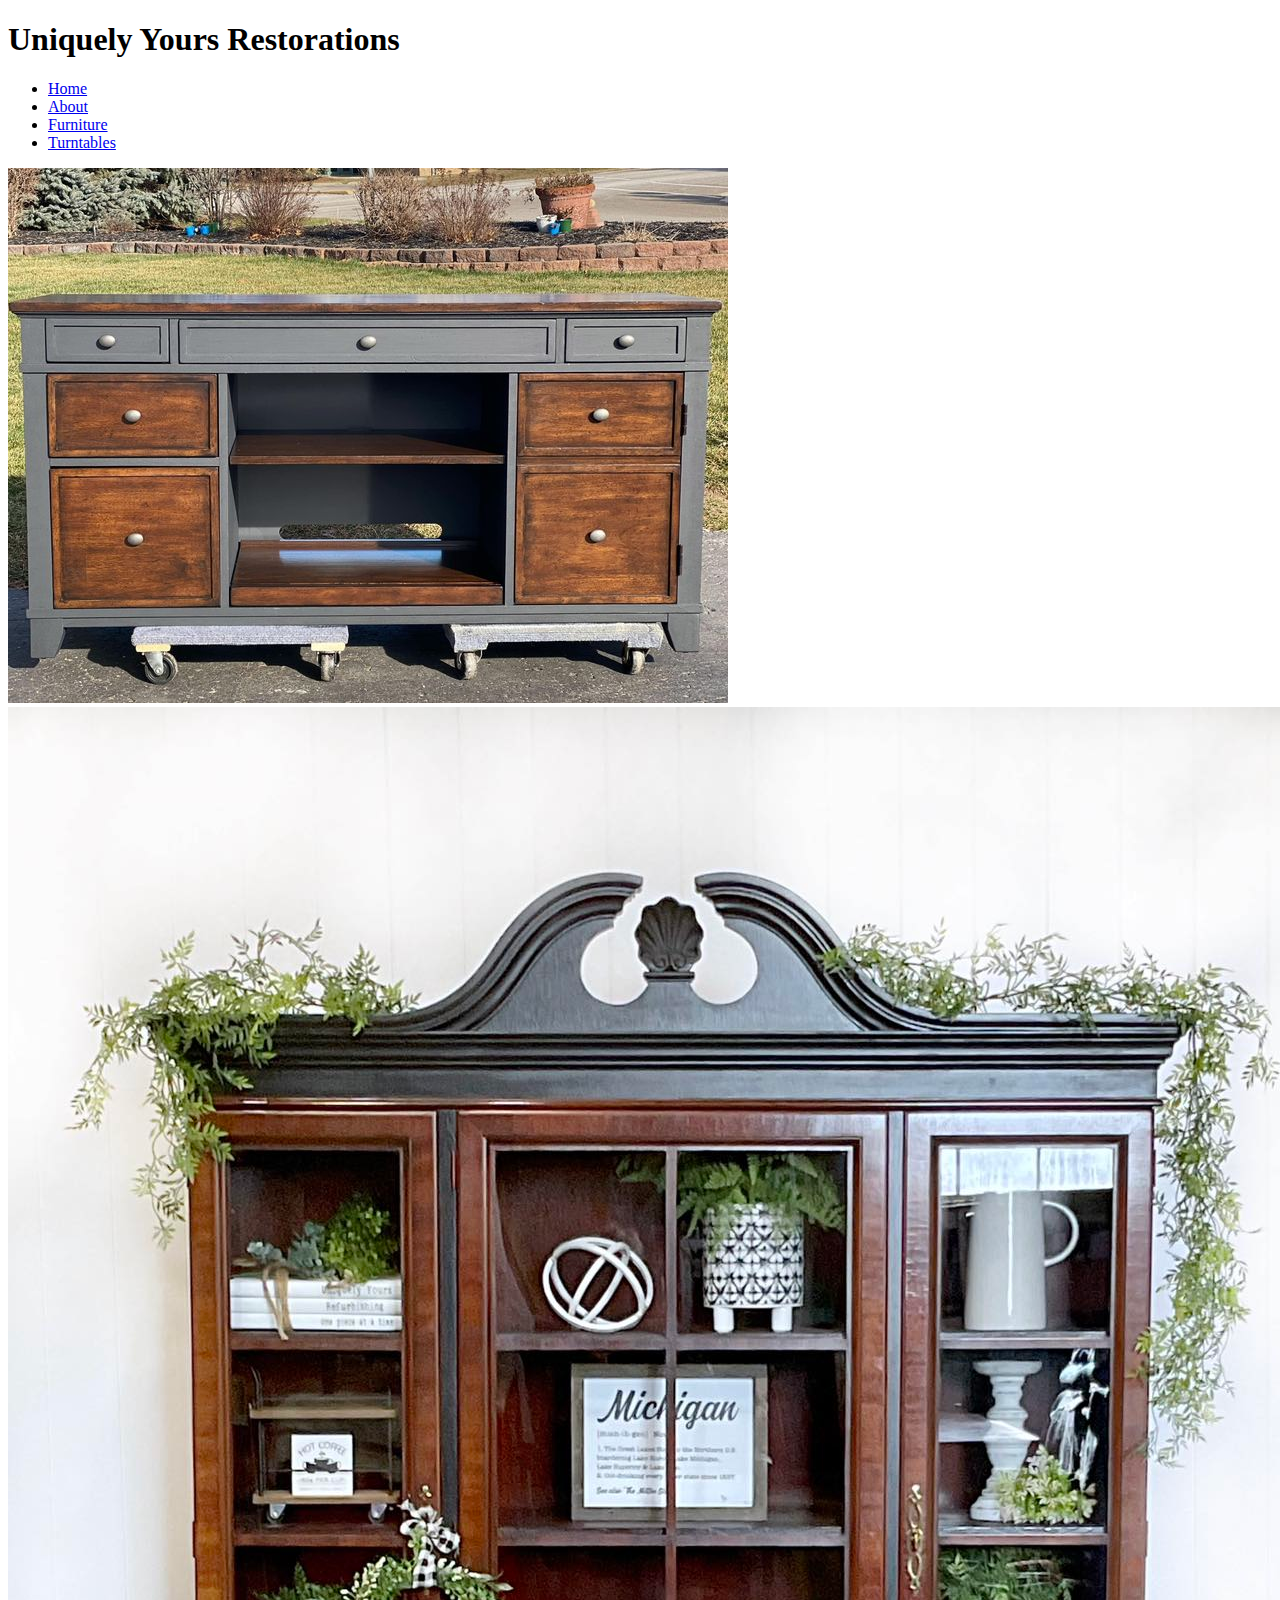
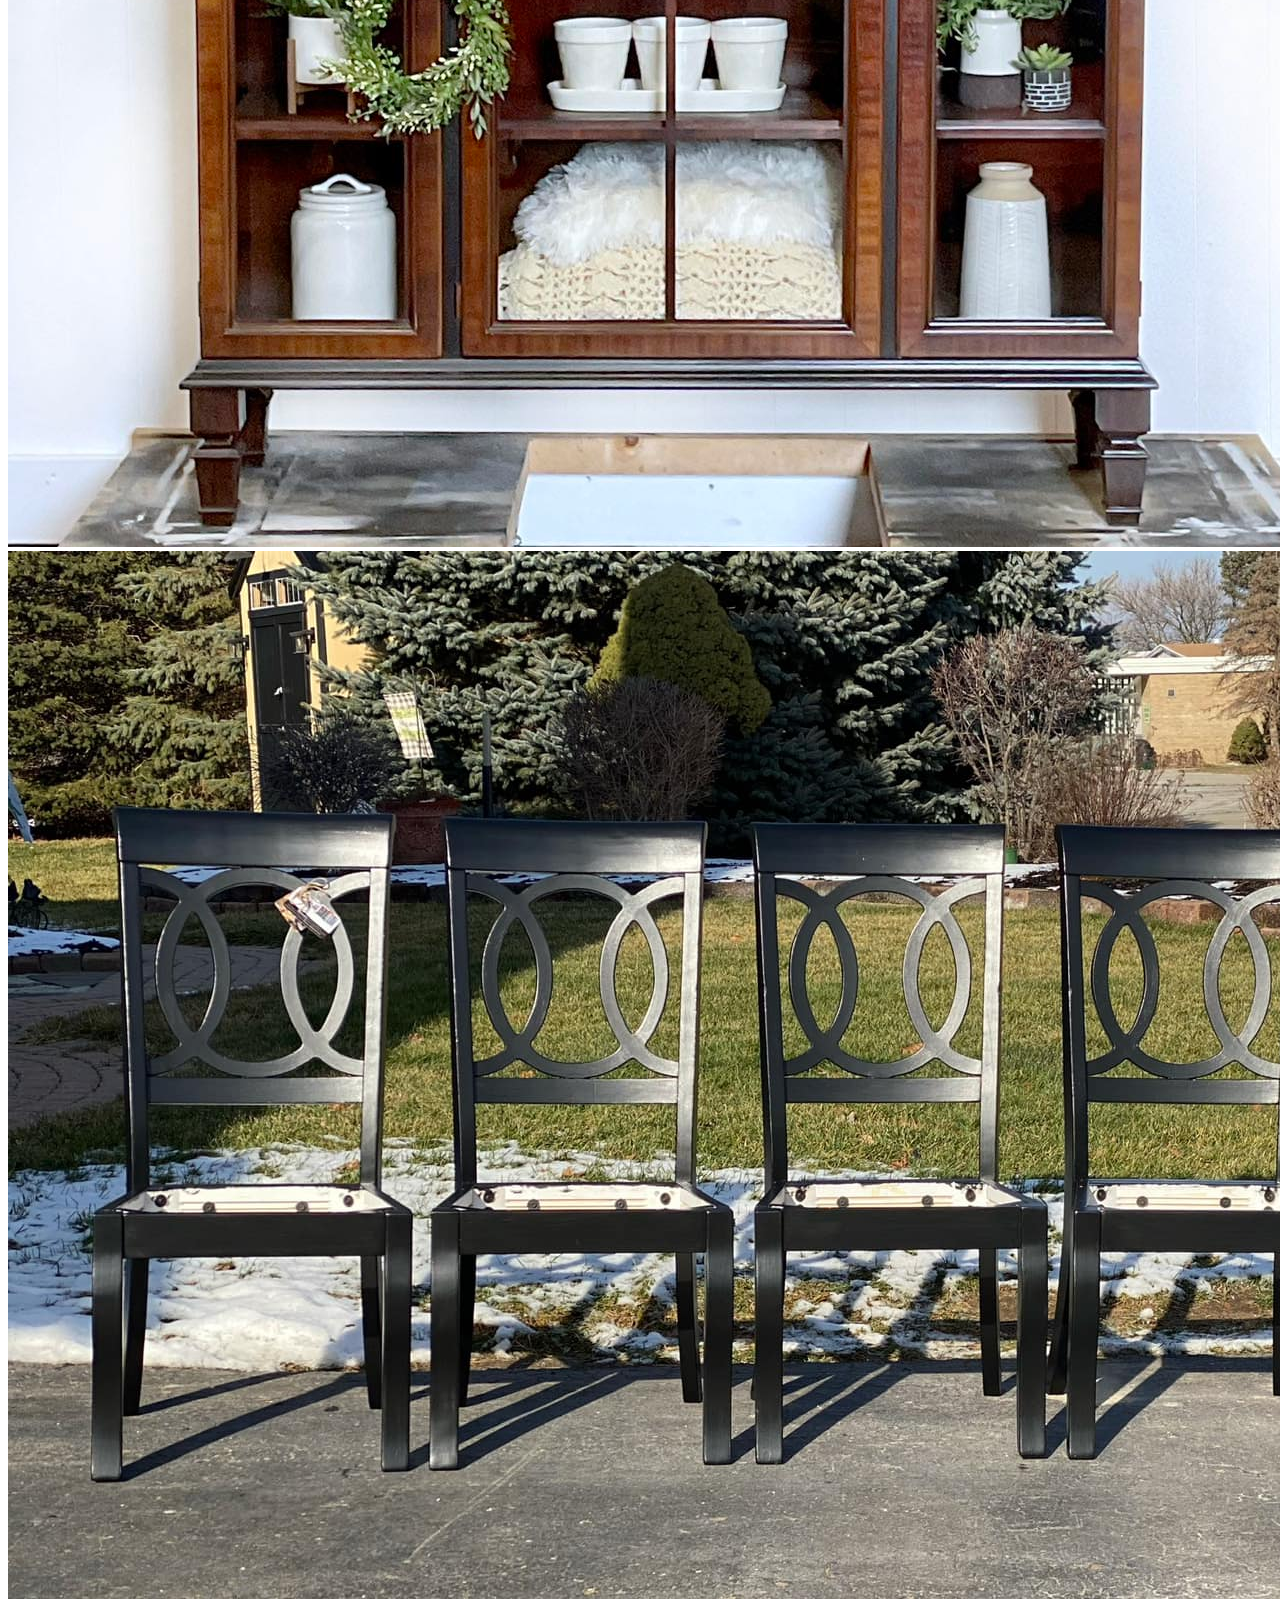
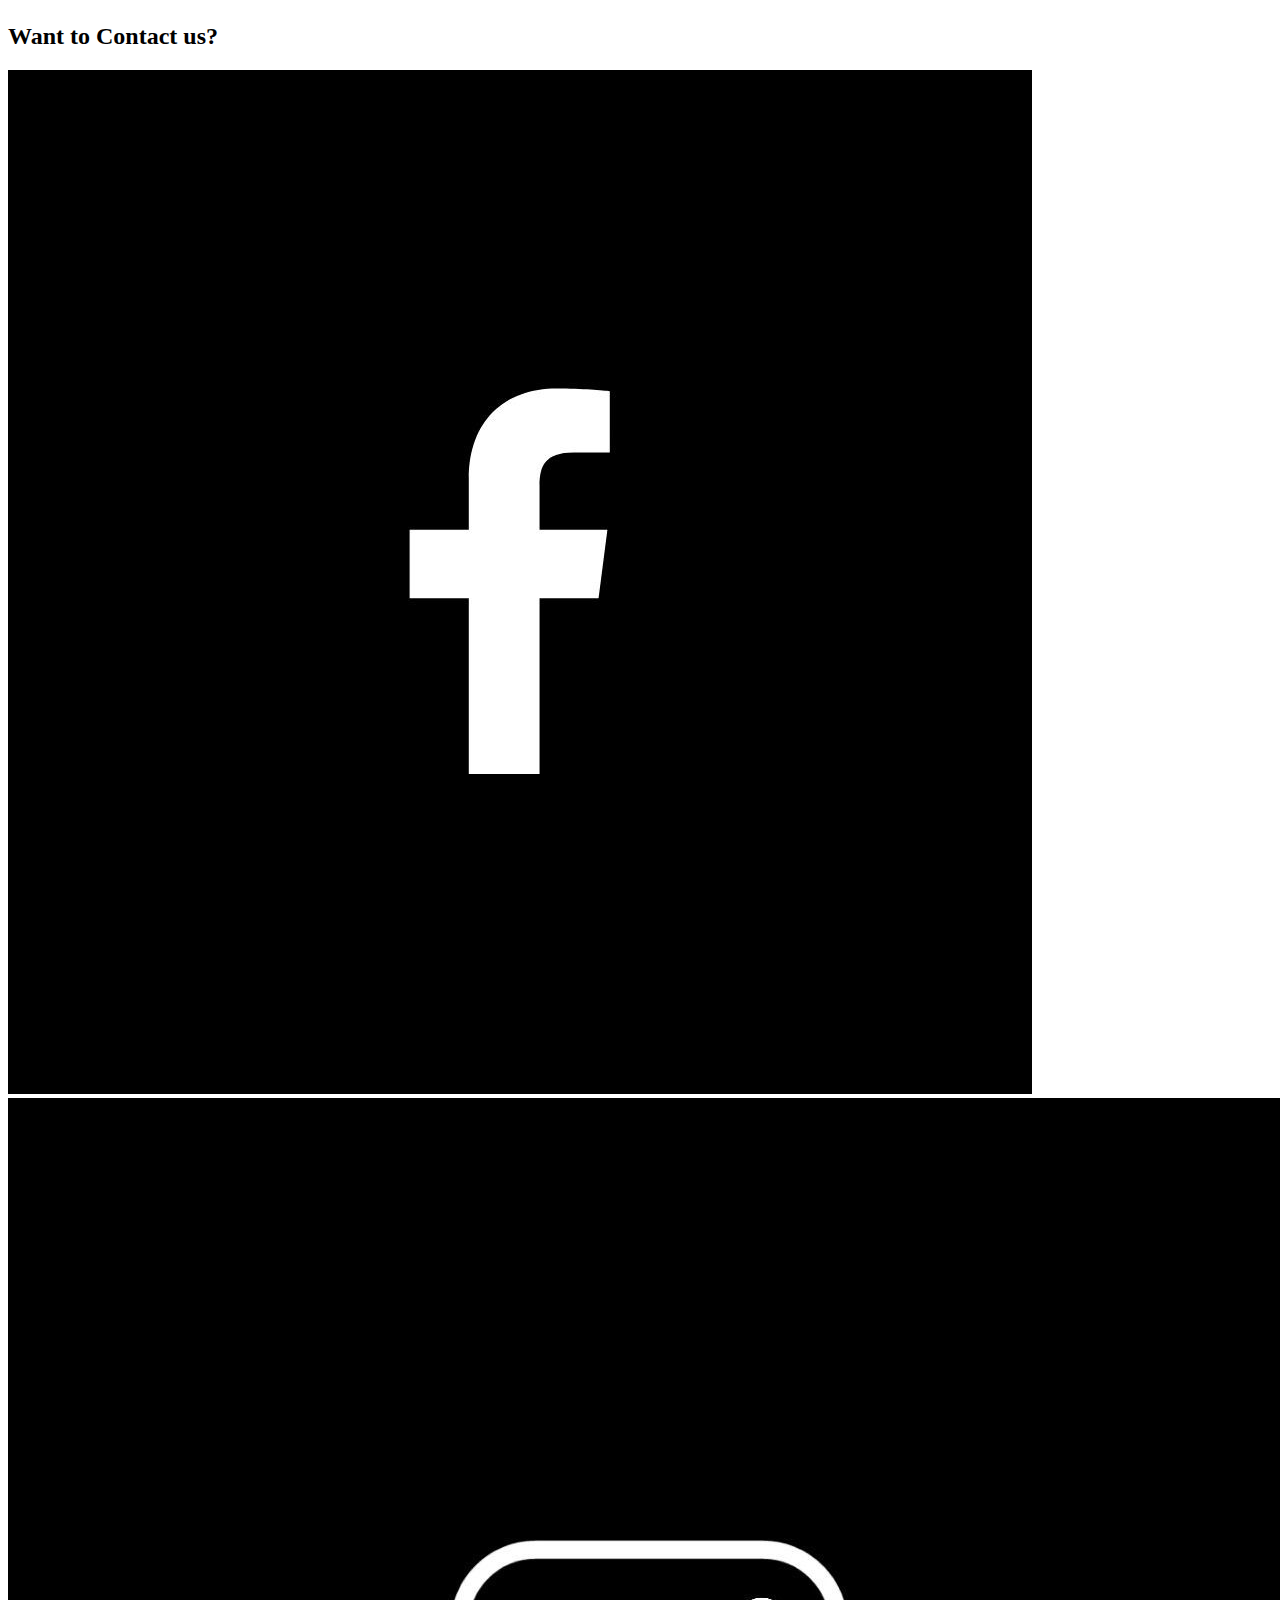
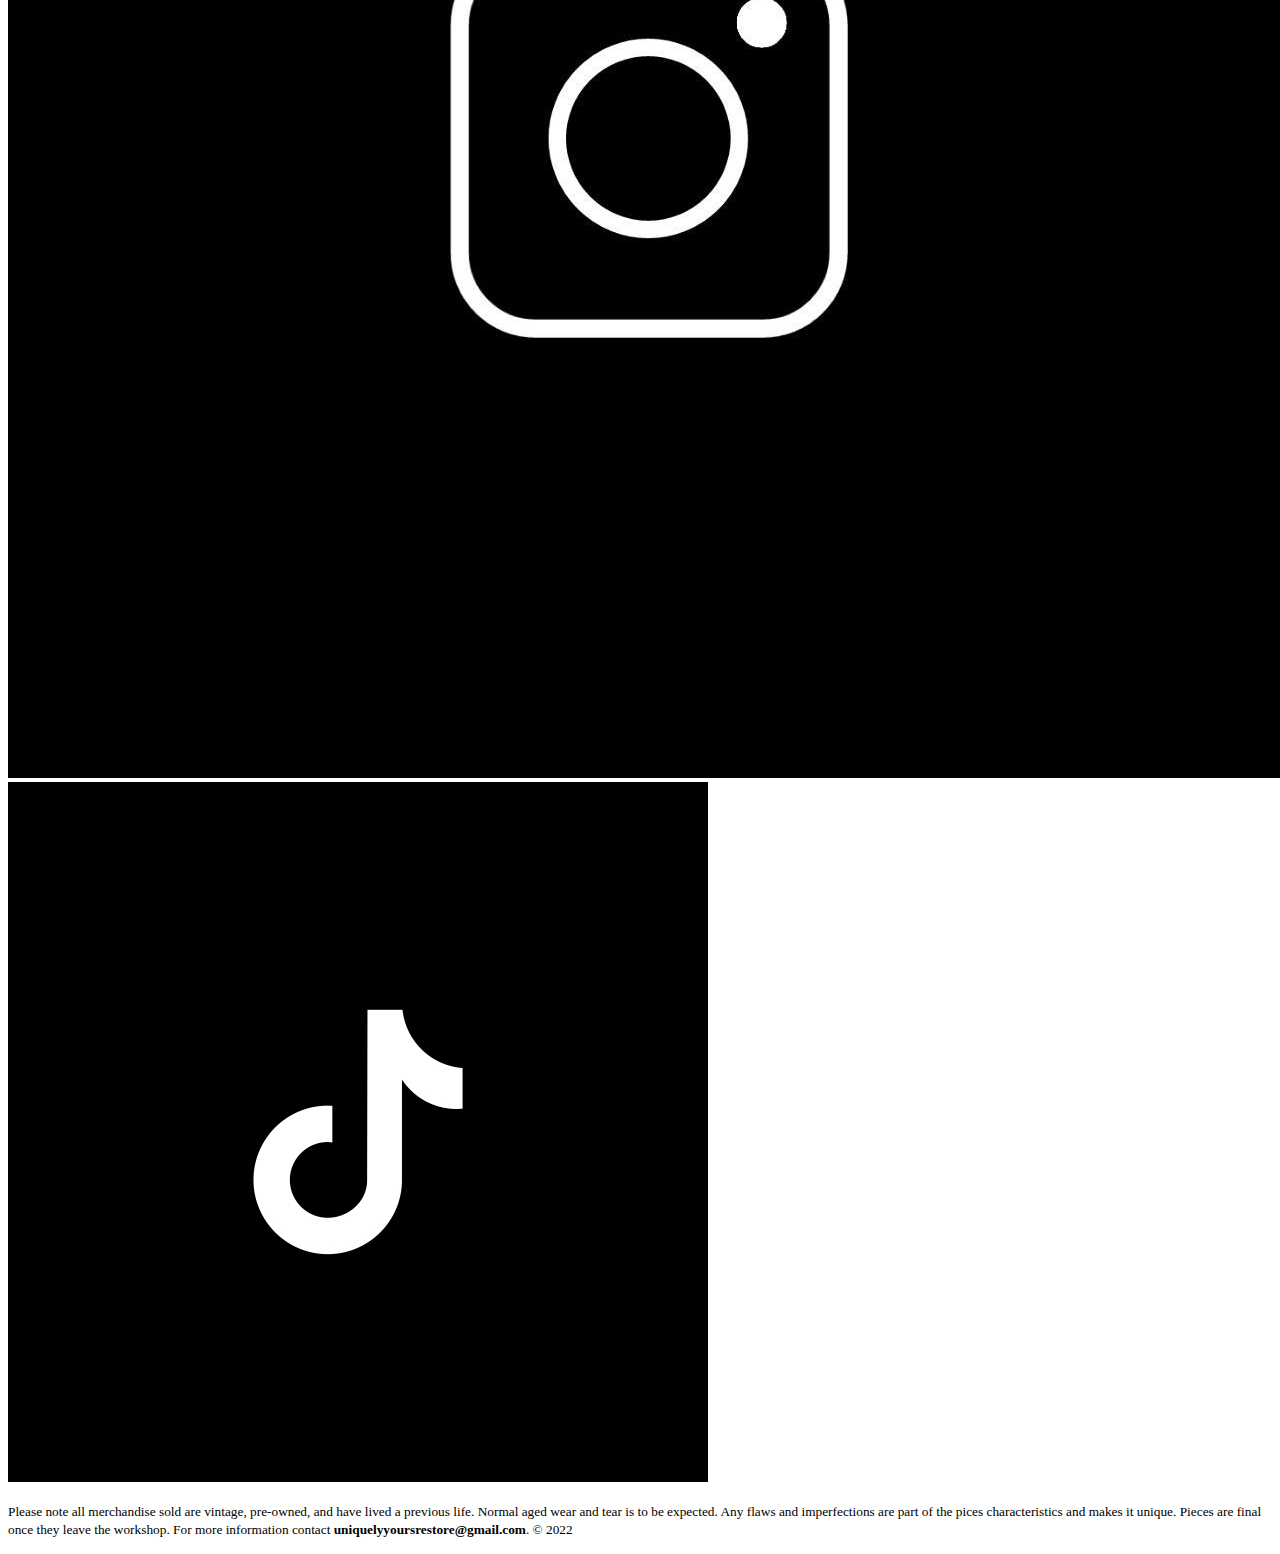
==== furniture.html @ e7291ad0 "first commit" ====
<!DOCTYPE html>
<html lang="en">
<head>
    <meta charset="UTF-8">
    <meta http-equiv="X-UA-Compatible" content="IE=edge">
    <meta name="viewport" content="width=device-width, initial-scale=1.0">
    <title>Uniquely Yours - Furniture</title>
    <link href="https://cdn.jsdelivr.net/npm/bootstrap@5.3.0-alpha1/dist/css/bootstrap.min.css" rel="stylesheet" integrity="sha384-GLhlTQ8iRABdZLl6O3oVMWSktQOp6b7In1Zl3/Jr59b6EGGoI1aFkw7cmDA6j6gD" crossorigin="anonymous">
</head>
<body>
    <div class="container-fluid border border-3 border-dark">
        <div class="border-bottom">
            <nav class="navbar navbar-expand-lg">
                    <h1 class="p-2 display-2 text-muted fst-italic">Uniquely Yours Restorations</h1>
                <div class="collaspe navbar-collapse justify-content-end">
                    <ul class="navbar-nav">
                        <li class="nav-item">
                            <a class="nav-link active fs-2 text-black" aria-current="page" href="index.html">Home</a>
                        </li>
                        <li class="nav-item">
                            <a class="nav-link active fs-2 text-black" aria-current="page" href="about.html">About</a>
                        </li>
                        <li class="nav-item">
                            <a class="nav-link active fs-2 text-black" aria-current="page" href="furniture.html">Furniture</a>
                        </li>
                        <li class="nav-item">
                            <a class="nav-link active fs-2 text-black" aria-current="page" href="turntable.html">Turntables</a>
                        </li>
                    </ul>
                </div>
            </nav>
        </div>

        <div class="row mt-2 mb-2 justify-content-center">
            <div class="col-5">
                <div id="carousel" class="carousel slide" data-bs-ride="carousel">
                    <div class="carousel-inner">
                        <div class="carousel-item active">
                            <img src="slide1.jpg" class="img-fluid d-block w-100" alt="Picture of furniture">
                        </div>
                        <div class="carousel-item">
                            <img src="slide2.jpg" class="img-fluid d-block w-100" alt="picture of funriture">
                        </div>
                        <div class="carousel-item">
                            <img src="slide3.jpg" class="img-fluid d-block w-100" alt="picture of funriture">
                        </div>
                    </div>
                </div>
            </div>
        </div>

        <div class="bg-dark">
            <div class="row bg-dark">
                <h2 class="dispaly-5 text-white text-center mt-2">Want to Contact us?</h2>
            </div>
            <div class="row bg-dark justify-content-center">
                <div class="col-1 text-center">
                    <a href="https://www.facebook.com/byuniquelyyours">
                        <img class=" img-fluid w-50 rounded-circle" src="facebook.jpg">
                    </a>
                </div>
                <div class="col-1 text-center">
                    <a href="https://www.instagram.com/uniquely_yours_restorations/">
                        <img class=" img-fluid w-50 rounded-circle" src="instagram.jpg">
                    </a>
                </div>
                <div class="col-1 text-center">
                    <a href="https://www.tiktok.com/@uniquelyyoursrestore">
                        <img class=" img-fluid w-50 rounded-circle" src="TikTok.jpg">
                    </a>
                </div>
            </div>
            <div class="row bg-dark text-white text-center">
                <p><small>Please note all merchandise sold are vintage, pre-owned, and have lived a previous life.
                    Normal aged wear and tear is to be expected. Any flaws and imperfections are part of the pices characteristics
                    and makes it unique. Pieces are final once they leave the workshop. For more information contact 
                    <strong>uniquelyyoursrestore@gmail.com</strong>. © 2022</small></p>
            </div>
        </div>
    </div>
</body>
</html>
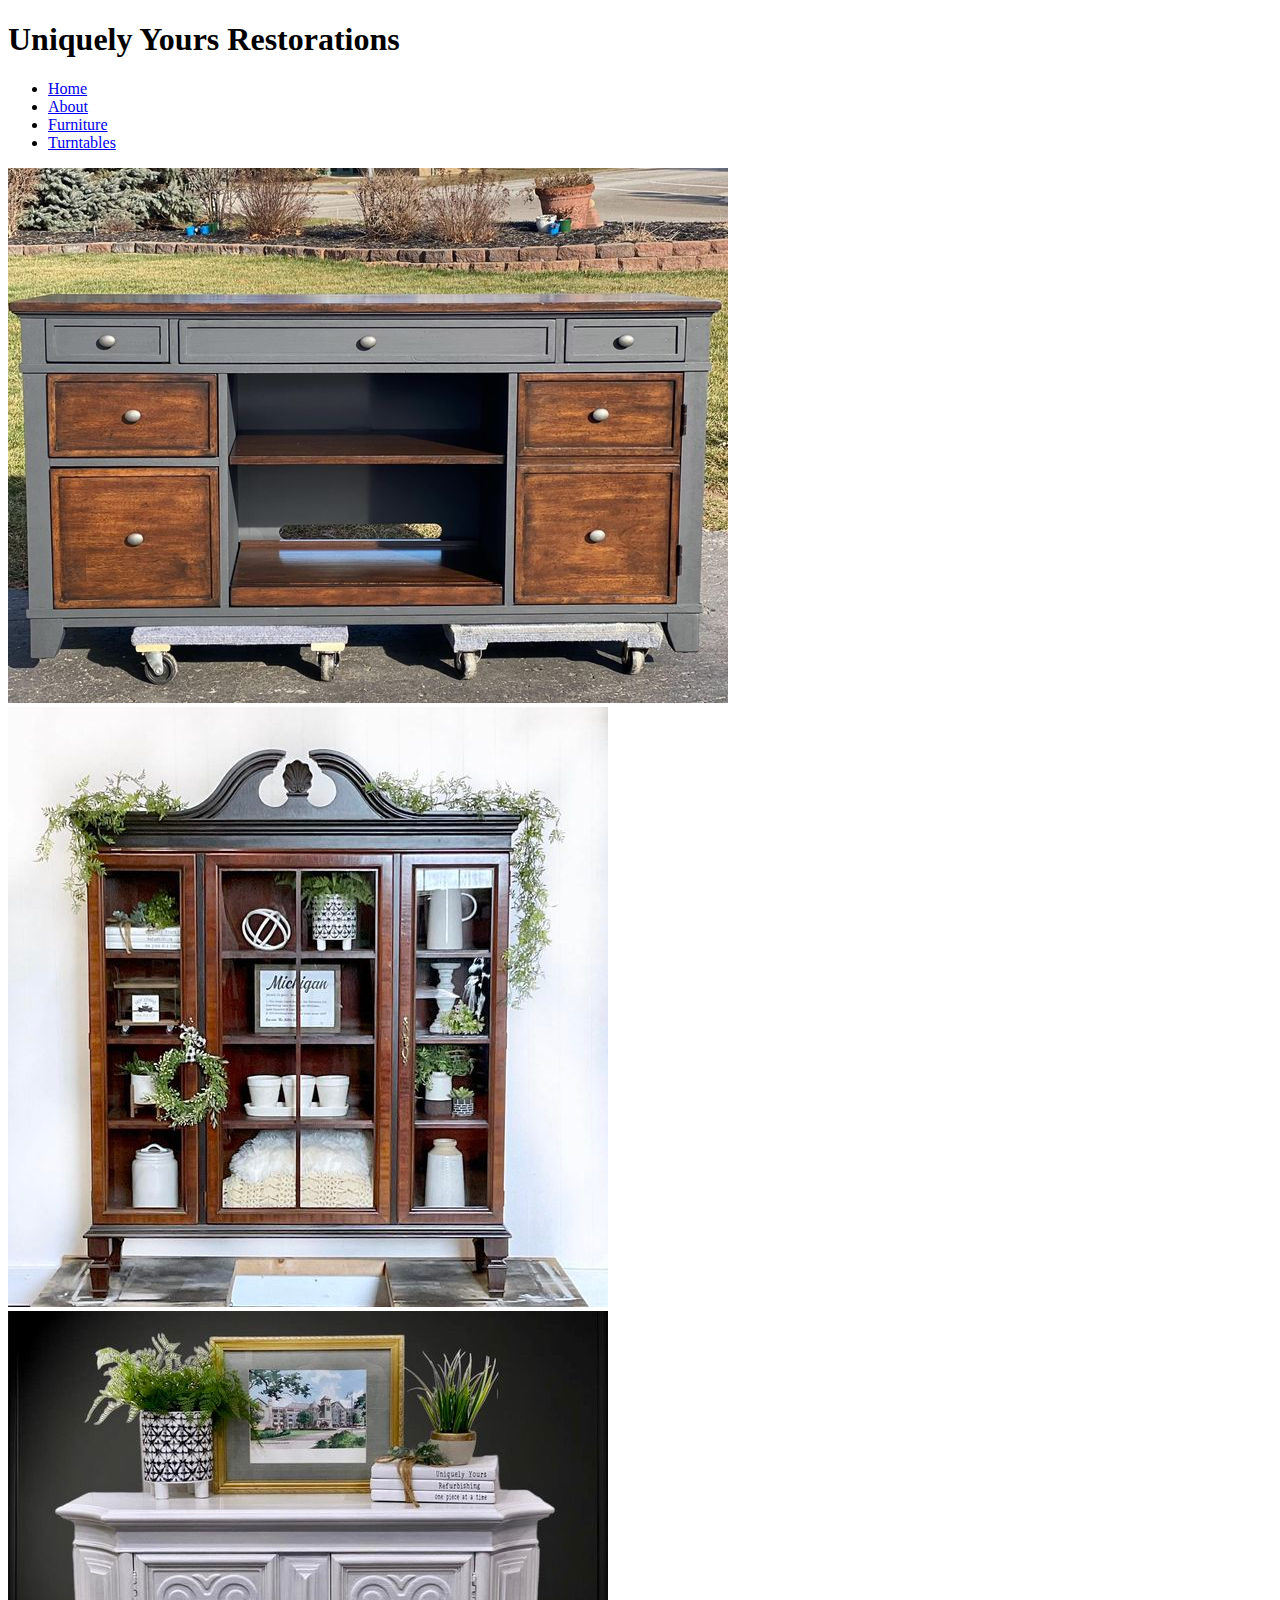
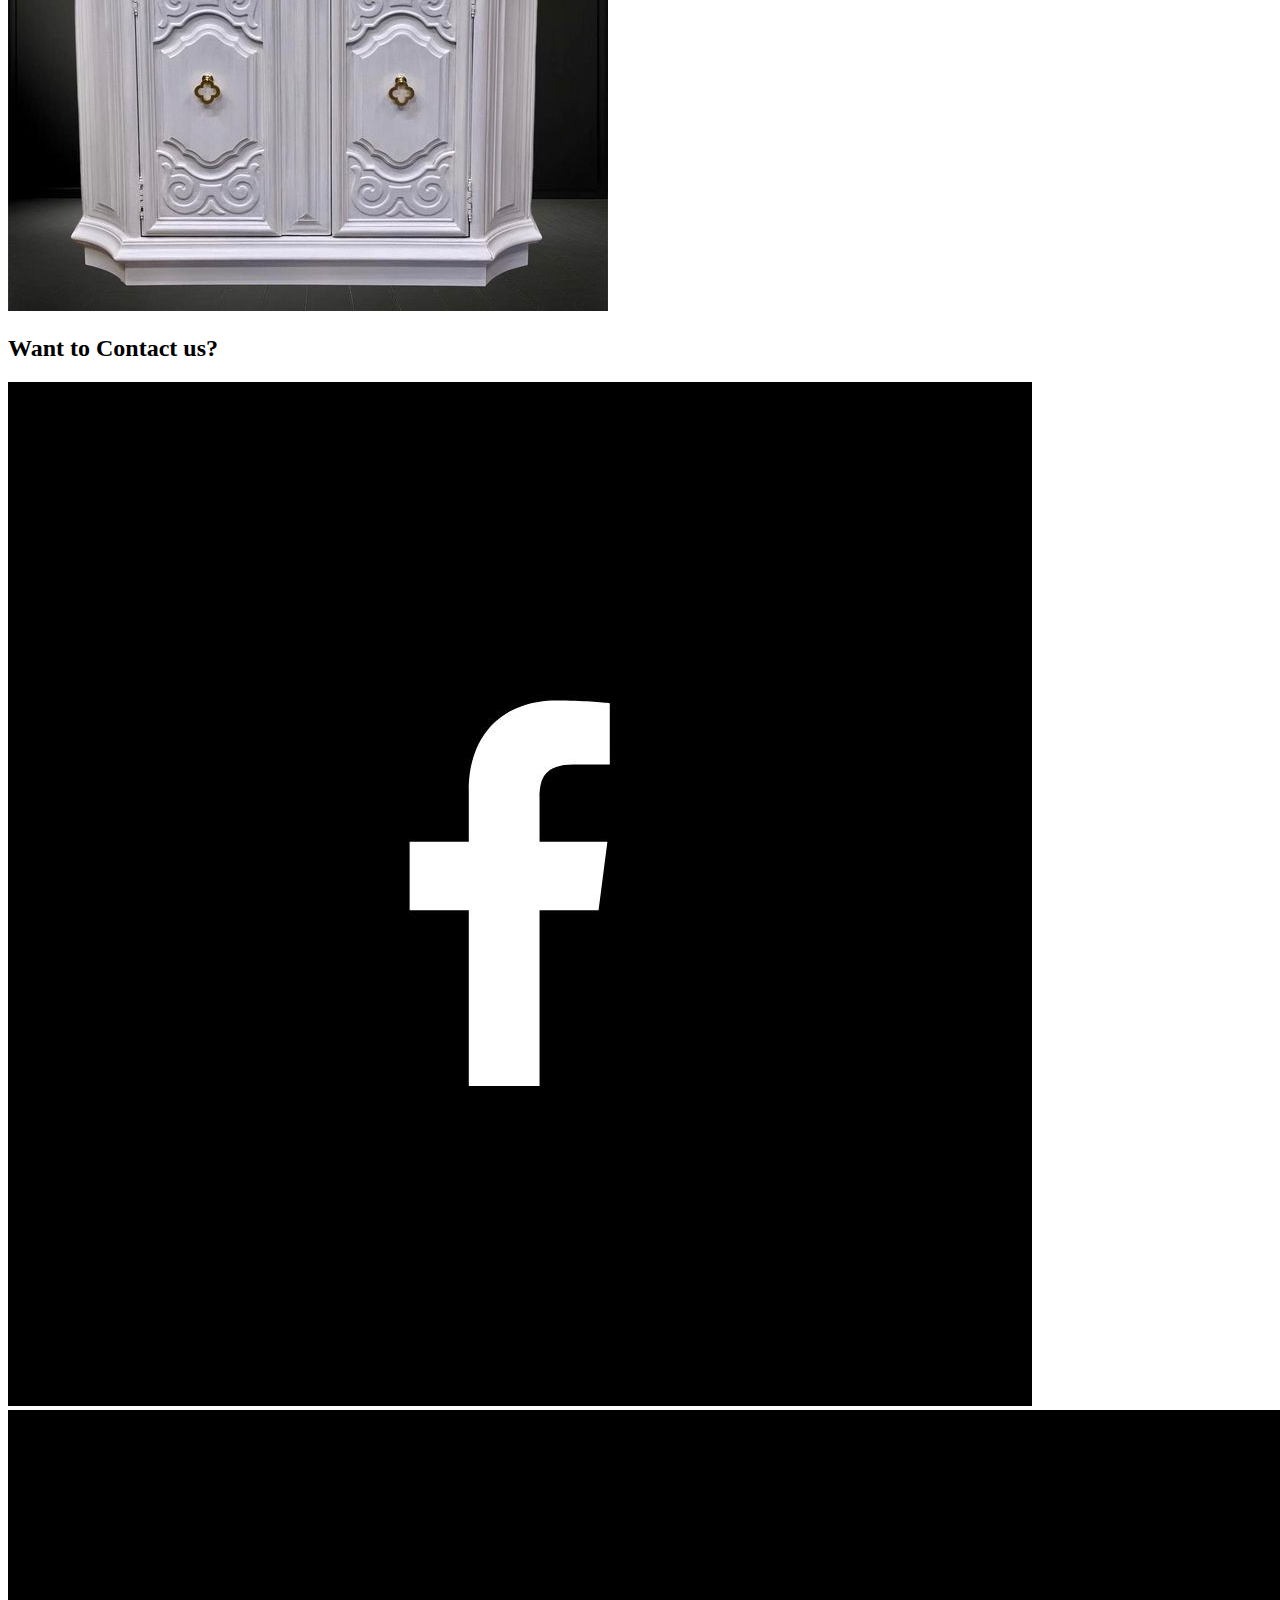
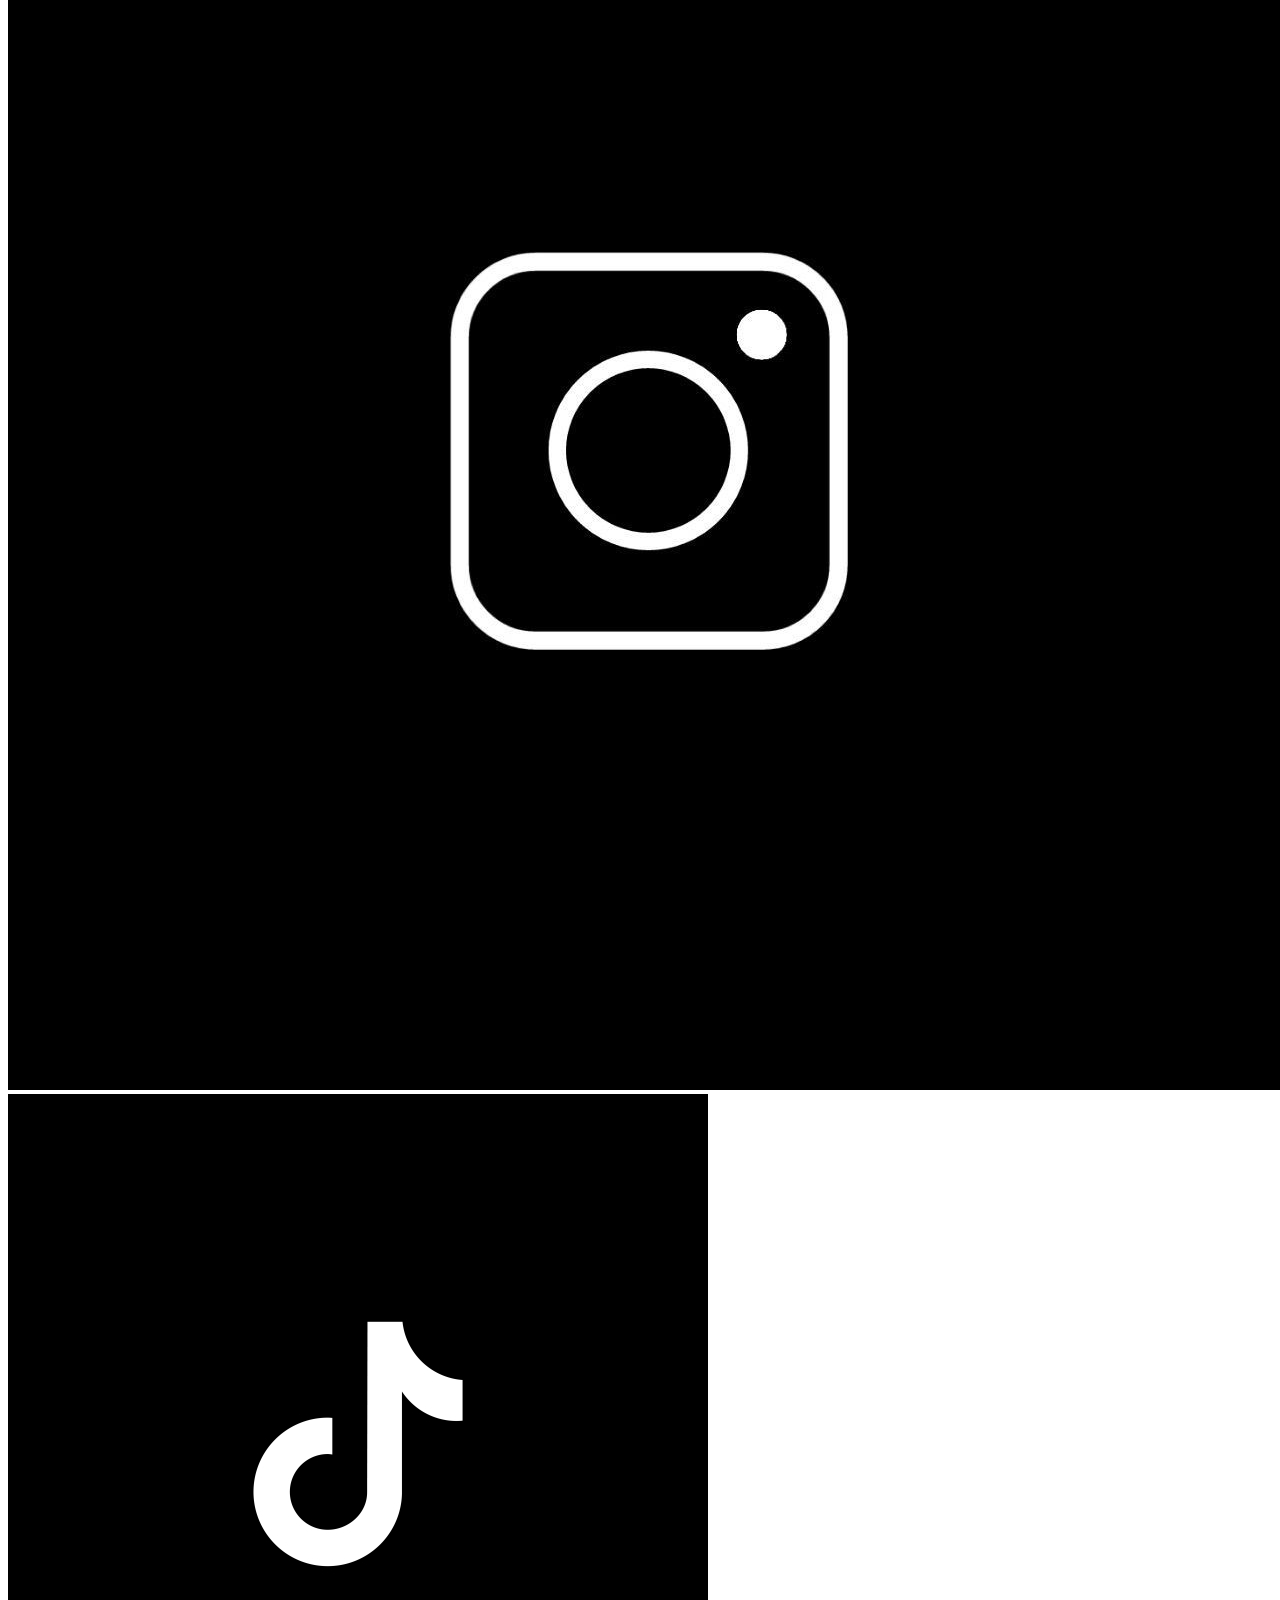
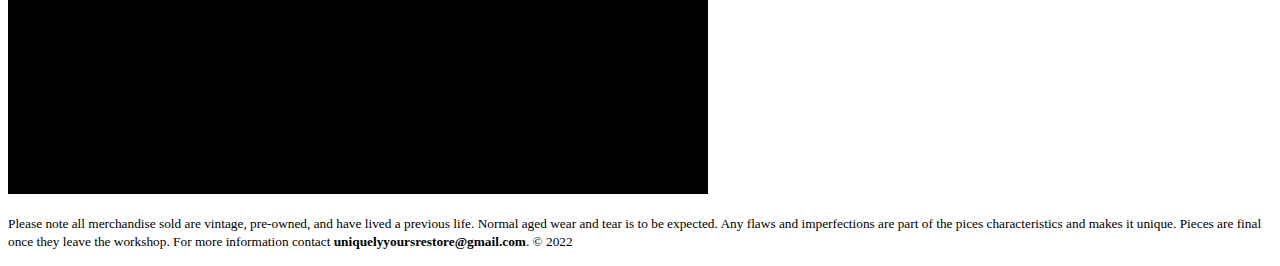
==== commit 9b6d546d: "first commit" ====
--- a/furniture.html
+++ b/furniture.html
@@ -6,6 +6,7 @@
     <meta name="viewport" content="width=device-width, initial-scale=1.0">
     <title>Uniquely Yours - Furniture</title>
     <link href="https://cdn.jsdelivr.net/npm/bootstrap@5.3.0-alpha1/dist/css/bootstrap.min.css" rel="stylesheet" integrity="sha384-GLhlTQ8iRABdZLl6O3oVMWSktQOp6b7In1Zl3/Jr59b6EGGoI1aFkw7cmDA6j6gD" crossorigin="anonymous">
+    <link rel="stylesheet" href="style.css">
 </head>
 <body>
     <div class="container-fluid border border-3 border-dark">
@@ -36,13 +37,13 @@
                 <div id="carousel" class="carousel slide" data-bs-ride="carousel">
                     <div class="carousel-inner">
                         <div class="carousel-item active">
-                            <img src="slide1.jpg" class="img-fluid d-block w-100" alt="Picture of furniture">
+                            <img id="img1" src="slide1.jpg" class="img-fluid d-block w-100" alt="Picture of furniture">
                         </div>
                         <div class="carousel-item">
-                            <img src="slide2.jpg" class="img-fluid d-block w-100" alt="picture of funriture">
+                            <img id="img1" src="slide2.jpg" class="img-fluid d-block w-100" alt="picture of funriture">
                         </div>
                         <div class="carousel-item">
-                            <img src="slide3.jpg" class="img-fluid d-block w-100" alt="picture of funriture">
+                            <img id="img1" src="slide3.jpg" class="img-fluid d-block w-100" alt="picture of funriture">
                         </div>
                     </div>
                 </div>
@@ -78,5 +79,7 @@
             </div>
         </div>
     </div>
+
+    <script src="https://cdn.jsdelivr.net/npm/bootstrap@5.3.0-alpha1/dist/js/bootstrap.bundle.min.js" integrity="sha384-w76AqPfDkMBDXo30jS1Sgez6pr3x5MlQ1ZAGC+nuZB+EYdgRZgiwxhTBTkF7CXvN" crossorigin="anonymous"></script>
 </body>
 </html>--- a/style.css
+++ b/style.css
@@ -0,0 +1,3 @@
+.carousel-inner {
+    max-height: 80%;
+}